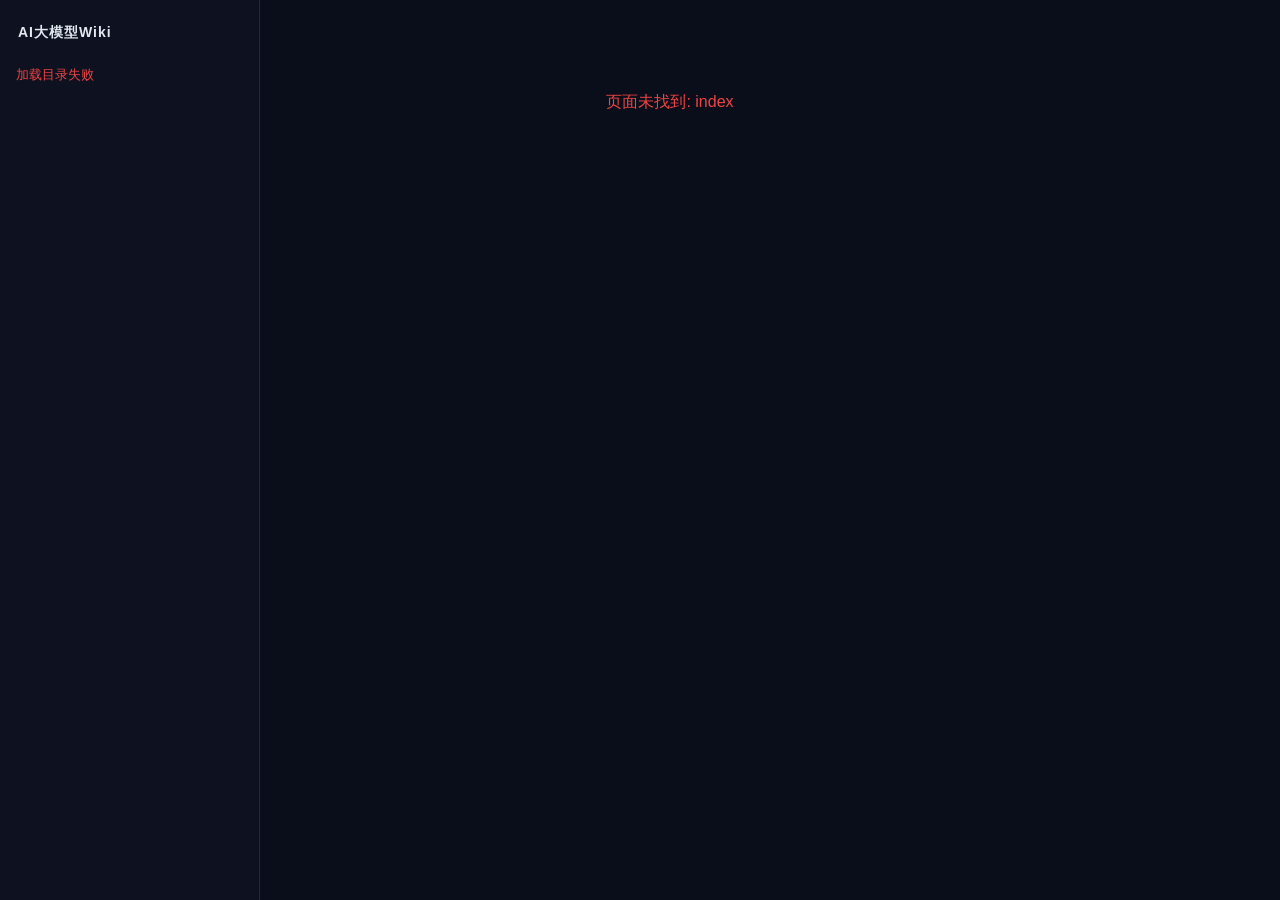
==== static/ai-llm-wiki.html @ 3ed28ee7 "custom: sidebar wiki nav + gallery + kb-search/ingest + marked.js local + csp lan ip + timestamp opa" ====
<!DOCTYPE html>
<html lang="zh-CN">
<head>
<meta charset="utf-8">
<meta name="viewport" content="width=device-width,initial-scale=1">
<title>AI大模型Wiki</title>
<style>
*{margin:0;padding:0;box-sizing:border-box}
body{font-family:-apple-system,'PingFang SC','Microsoft YaHei',sans-serif;background:#0a0e1a;color:#c8cdd8;display:flex;height:100vh;overflow:hidden}
#sidebar{width:260px;min-width:260px;background:#0d1120;border-right:1px solid #1e293b;overflow-y:auto;padding:16px 0;flex-shrink:0}
#sidebar h2{font-size:14px;font-weight:700;color:#e2e8f0;padding:8px 18px;margin:0;letter-spacing:1px}
#sidebar .section{margin-bottom:12px}
#sidebar .section-title{font-size:11px;font-weight:700;color:#64748b;text-transform:uppercase;letter-spacing:1.5px;padding:6px 18px;margin-top:8px}
#sidebar a{display:block;font-size:13px;color:#94a3b8;text-decoration:none;padding:5px 18px 5px 24px;border-left:2px solid transparent;transition:all .15s;white-space:nowrap;overflow:hidden;text-overflow:ellipsis}
#sidebar a:hover{color:#e2e8f0;background:#1a2035;border-left-color:#3b82f6}
#sidebar a.active{color:#60a5fa;background:#1a2440;border-left-color:#3b82f6;font-weight:600}
#main{flex:1;overflow-y:auto;padding:32px 40px;max-width:820px}
#main h1{font-size:1.5em;color:#e2e8f0;border-bottom:1px solid #1e293b;padding-bottom:10px;margin-bottom:16px}
#main h2{font-size:1.2em;color:#e2e8f0;margin-top:28px;margin-bottom:10px}
#main h3{font-size:1.05em;color:#94a3b8;margin-top:20px;margin-bottom:8px}
#main p{line-height:1.8;margin-bottom:12px;font-size:15px}
#main a{color:#60a5fa;text-decoration:none}
#main table{border-collapse:collapse;width:100%;margin:16px 0;font-size:14px}
#main th,#main td{border:1px solid #334155;padding:8px 12px;text-align:left}
#main th{background:#1e293b;color:#e2e8f0;font-weight:600}
#main tr:nth-child(even) td{background:#0f1525}
#main code{background:#1e293b;padding:2px 6px;border-radius:4px;font-size:.9em}
#main pre{background:#1e293b;padding:16px;border-radius:6px;overflow-x:auto;font-size:13px;line-height:1.5}
#main blockquote{border-left:3px solid #3b82f6;padding:8px 16px;color:#94a3b8;margin:16px 0;background:#0f1525}
#main .frontmatter{background:#0f1525;border-radius:8px;padding:16px;margin-bottom:20px;font-size:13px}
#main .frontmatter .tag{display:inline-block;background:#1e293b;color:#60a5fa;padding:2px 8px;border-radius:4px;margin:2px 4px 2px 0;font-size:11px}
.wiki-link{color:#60a5fa;cursor:pointer;text-decoration:underline;text-decoration-style:dotted}
.wiki-link:hover{color:#93c5fd}
#loading,#error{text-align:center;padding:60px;color:#64748b}
#error{color:#ef4444}
@media(max-width:700px){#sidebar{display:none}#main{padding:20px}}
</style>
</head>
<body>
<div id="sidebar">
<h2 id="wikiTitle">AI大模型Wiki</h2>
<div id="toc"><div id="loading">加载目录...</div></div>
</div>
<div id="main"><div id="loading">选择左侧页面开始浏览</div></div>

<script src="marked.min.js"></script>
<script>
var WIKI_BASE='http://192.168.40.5:8791';
var WIKI_NAME='AI大模型Wiki';
var currentPage='';
var pageCache={};
var tocLoaded=false;

marked.setOptions({breaks:true,gfm:true});

function decodeHTMLEntities(text) {
  var el = document.createElement('textarea');
  el.innerHTML = text;
  return el.value;
}

function processWikilinks(html) {
  return html.replace(/\[\[([^\]|]+?)(?:\|([^\]]+?))?\]\]/g, function(m, target, label) {
    var display = (label || target).trim();
    var t = target.trim();
    return '<span class="wiki-link" onclick="loadPage(\'' + t.replace(/'/g, "\\'") + '\')">' + display + '</span>';
  });
}

function loadTOC() {
  if (tocLoaded) return;
  fetch(WIKI_BASE+'/index.md').then(function(r){return r.text()}).then(function(md){
    var lines=md.split('\n');
    var toc=document.getElementById('toc');
    toc.innerHTML='';
    var currentSection=null;
    var hasContent=false;
    lines.forEach(function(line){
      if (line.match(/^## (.+)/)) {
        var title=line.replace(/^## /,'');
        var div=document.createElement('div');
        div.className='section';
        div.innerHTML='<div class="section-title">'+title+'</div>';
        toc.appendChild(div);
        currentSection=div;
      } else if (line.match(/^- \[\[(.+)\]\]/)) {
        var m=line.match(/^- \[\[([^\]]+)\]\]/);
        if (m && currentSection) {
          var a=document.createElement('a');
          a.href='javascript:void(0)';
          a.textContent=m[1];
          a.onclick=function(p){return function(){loadPage(p)}}(m[1]);
          currentSection.appendChild(a);
          hasContent=true;
        }
      } else if (line.match(/^- \[\[(.+?)\]\] — (.+)/)) {
        var m=line.match(/^- \[\[([^\]]+?)\]\] — (.+)/);
        if (m && currentSection) {
          var a=document.createElement('a');
          a.href='javascript:void(0)';
          a.textContent=m[1];
          a.title=m[2];
          a.onclick=function(p){return function(){loadPage(p)}}(m[1]);
          currentSection.appendChild(a);
          hasContent=true;
        }
      }
    });
    if (!hasContent) toc.innerHTML='<div style="padding:16px;color:#64748b;font-size:13px">暂无页面</div>';
    tocLoaded=true;
  }).catch(function(e){
    document.getElementById('toc').innerHTML='<div style="padding:16px;color:#ef4444;font-size:13px">加载目录失败</div>';
  });
}

function loadPage(pageName) {
  if (currentPage===pageName) return;
  currentPage=pageName;
  var main=document.getElementById('main');
  main.innerHTML='<div id="loading">加载中...</div>';

  var dirs=['concepts/','entities/','comparisons/','queries/',''];
  function tryFetch(idx) {
    if (idx>=dirs.length) {
      main.innerHTML='<div id="error">页面未找到: '+pageName+'</div>';
      return;
    }
    var url=WIKI_BASE+'/'+dirs[idx]+pageName+'.md';
    fetch(url).then(function(r){if(!r.ok)throw Error('404');return r.text()}).then(function(md){
      var title=pageName;var frontmatter='';
      if (md.startsWith('---')) {
        var end=md.indexOf('---',3);
        if (end!==-1) {
          frontmatter=md.substring(3,end).trim();
          md=md.substring(end+3).trim();
          // Parse title
          var titleMatch=frontmatter.match(/^title:\s*(.+)$/m);
          if (titleMatch) title=titleMatch[1].replace(/['"]/g,'');
          // Parse tags
          var tagsMatch=frontmatter.match(/^tags:\s*(.+)$/m);
          if (tagsMatch) {
            var tags=tagsMatch[1].replace(/[\[\]'"]/g,'').split(/[,\s]+/).filter(Boolean).slice(0,6);
            frontmatter='<div class="frontmatter">'+tags.map(function(t){return '<span class="tag">#'+t+'</span>'}).join(' ')+'</div>';
          } else frontmatter='';
        }
      }
      var html=marked.parse(md);
      html=processWikilinks(html);
      document.title=title+' - '+WIKI_NAME;
      main.innerHTML=frontmatter+'<h1>'+title+'</h1>'+html;

      // Highlight active nav
      var links=document.querySelectorAll('#sidebar a');
      links.forEach(function(a){a.classList.remove('active')});
      links.forEach(function(a){if(a.textContent.trim()===pageName)a.classList.add('active')});

      // Scroll to top
      main.scrollTop=0;

      // Cache
      pageCache[pageName]={title:title,html:main.innerHTML};

      // Store last page
      try{localStorage.setItem('wiki-last-page-8791',pageName)}catch(e){}
    }).catch(function(){tryFetch(idx+1)});
  }
  tryFetch(0);
}

// Init
loadTOC();

// Load last page or index
var lastPage=null;
try{lastPage=localStorage.getItem('wiki-last-page-8791')}catch(e){}
if (lastPage) loadPage(lastPage);
  else loadPage('index');
</script>
</body>
</html>
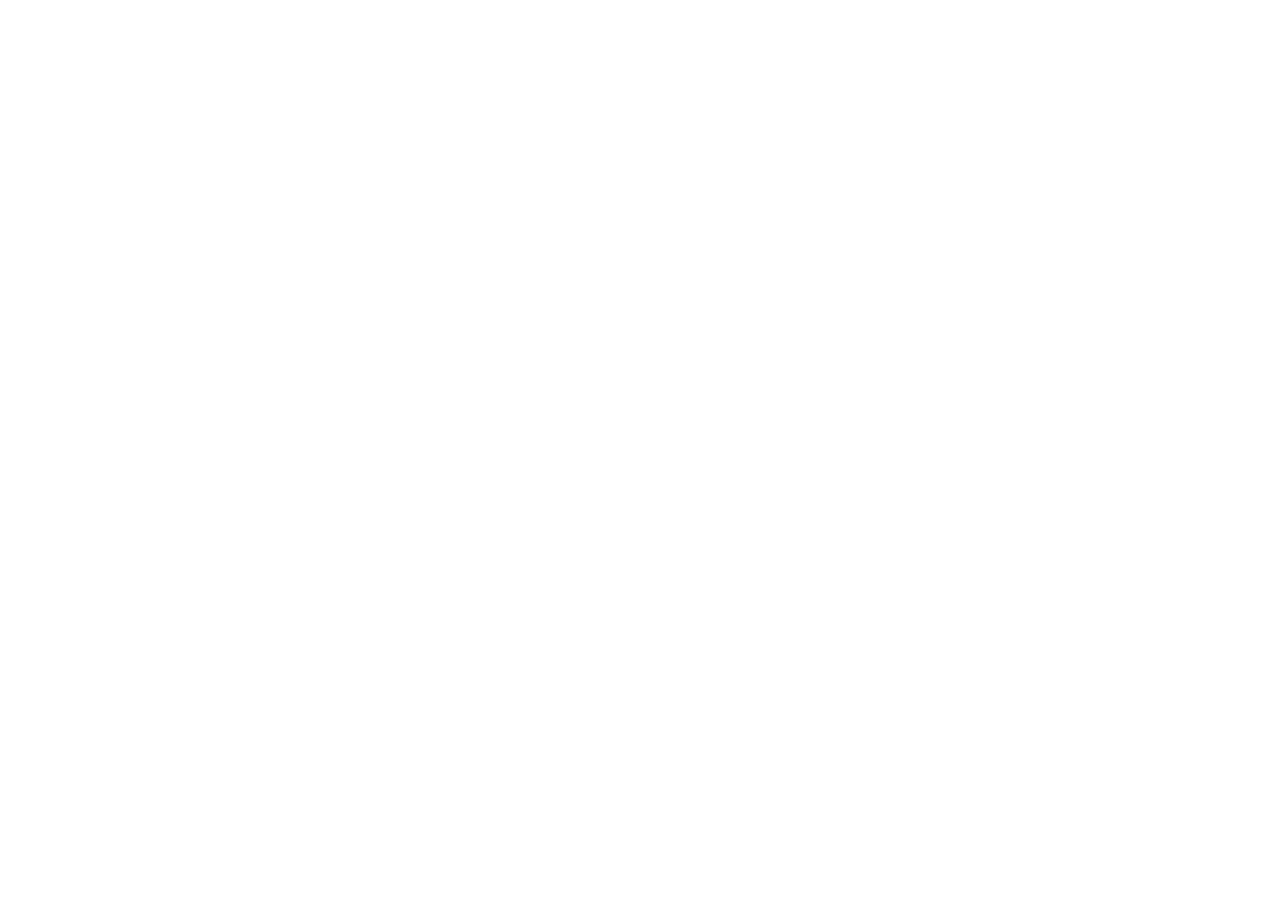
==== commit 2459ea72: "merge: sync upstream + restore customizations 2026-06-25" ====
--- a/static/ai-llm-wiki.html
+++ b/static/ai-llm-wiki.html
@@ -1,180 +1 @@
-<!DOCTYPE html>
-<html lang="zh-CN">
-<head>
-<meta charset="utf-8">
-<meta name="viewport" content="width=device-width,initial-scale=1">
-<title>AI大模型Wiki</title>
-<style>
-*{margin:0;padding:0;box-sizing:border-box}
-body{font-family:-apple-system,'PingFang SC','Microsoft YaHei',sans-serif;background:#0a0e1a;color:#c8cdd8;display:flex;height:100vh;overflow:hidden}
-#sidebar{width:260px;min-width:260px;background:#0d1120;border-right:1px solid #1e293b;overflow-y:auto;padding:16px 0;flex-shrink:0}
-#sidebar h2{font-size:14px;font-weight:700;color:#e2e8f0;padding:8px 18px;margin:0;letter-spacing:1px}
-#sidebar .section{margin-bottom:12px}
-#sidebar .section-title{font-size:11px;font-weight:700;color:#64748b;text-transform:uppercase;letter-spacing:1.5px;padding:6px 18px;margin-top:8px}
-#sidebar a{display:block;font-size:13px;color:#94a3b8;text-decoration:none;padding:5px 18px 5px 24px;border-left:2px solid transparent;transition:all .15s;white-space:nowrap;overflow:hidden;text-overflow:ellipsis}
-#sidebar a:hover{color:#e2e8f0;background:#1a2035;border-left-color:#3b82f6}
-#sidebar a.active{color:#60a5fa;background:#1a2440;border-left-color:#3b82f6;font-weight:600}
-#main{flex:1;overflow-y:auto;padding:32px 40px;max-width:820px}
-#main h1{font-size:1.5em;color:#e2e8f0;border-bottom:1px solid #1e293b;padding-bottom:10px;margin-bottom:16px}
-#main h2{font-size:1.2em;color:#e2e8f0;margin-top:28px;margin-bottom:10px}
-#main h3{font-size:1.05em;color:#94a3b8;margin-top:20px;margin-bottom:8px}
-#main p{line-height:1.8;margin-bottom:12px;font-size:15px}
-#main a{color:#60a5fa;text-decoration:none}
-#main table{border-collapse:collapse;width:100%;margin:16px 0;font-size:14px}
-#main th,#main td{border:1px solid #334155;padding:8px 12px;text-align:left}
-#main th{background:#1e293b;color:#e2e8f0;font-weight:600}
-#main tr:nth-child(even) td{background:#0f1525}
-#main code{background:#1e293b;padding:2px 6px;border-radius:4px;font-size:.9em}
-#main pre{background:#1e293b;padding:16px;border-radius:6px;overflow-x:auto;font-size:13px;line-height:1.5}
-#main blockquote{border-left:3px solid #3b82f6;padding:8px 16px;color:#94a3b8;margin:16px 0;background:#0f1525}
-#main .frontmatter{background:#0f1525;border-radius:8px;padding:16px;margin-bottom:20px;font-size:13px}
-#main .frontmatter .tag{display:inline-block;background:#1e293b;color:#60a5fa;padding:2px 8px;border-radius:4px;margin:2px 4px 2px 0;font-size:11px}
-.wiki-link{color:#60a5fa;cursor:pointer;text-decoration:underline;text-decoration-style:dotted}
-.wiki-link:hover{color:#93c5fd}
-#loading,#error{text-align:center;padding:60px;color:#64748b}
-#error{color:#ef4444}
-@media(max-width:700px){#sidebar{display:none}#main{padding:20px}}
-</style>
-</head>
-<body>
-<div id="sidebar">
-<h2 id="wikiTitle">AI大模型Wiki</h2>
-<div id="toc"><div id="loading">加载目录...</div></div>
-</div>
-<div id="main"><div id="loading">选择左侧页面开始浏览</div></div>
-
-<script src="marked.min.js"></script>
-<script>
-var WIKI_BASE='http://192.168.40.5:8791';
-var WIKI_NAME='AI大模型Wiki';
-var currentPage='';
-var pageCache={};
-var tocLoaded=false;
-
-marked.setOptions({breaks:true,gfm:true});
-
-function decodeHTMLEntities(text) {
-  var el = document.createElement('textarea');
-  el.innerHTML = text;
-  return el.value;
-}
-
-function processWikilinks(html) {
-  return html.replace(/\[\[([^\]|]+?)(?:\|([^\]]+?))?\]\]/g, function(m, target, label) {
-    var display = (label || target).trim();
-    var t = target.trim();
-    return '<span class="wiki-link" onclick="loadPage(\'' + t.replace(/'/g, "\\'") + '\')">' + display + '</span>';
-  });
-}
-
-function loadTOC() {
-  if (tocLoaded) return;
-  fetch(WIKI_BASE+'/index.md').then(function(r){return r.text()}).then(function(md){
-    var lines=md.split('\n');
-    var toc=document.getElementById('toc');
-    toc.innerHTML='';
-    var currentSection=null;
-    var hasContent=false;
-    lines.forEach(function(line){
-      if (line.match(/^## (.+)/)) {
-        var title=line.replace(/^## /,'');
-        var div=document.createElement('div');
-        div.className='section';
-        div.innerHTML='<div class="section-title">'+title+'</div>';
-        toc.appendChild(div);
-        currentSection=div;
-      } else if (line.match(/^- \[\[(.+)\]\]/)) {
-        var m=line.match(/^- \[\[([^\]]+)\]\]/);
-        if (m && currentSection) {
-          var a=document.createElement('a');
-          a.href='javascript:void(0)';
-          a.textContent=m[1];
-          a.onclick=function(p){return function(){loadPage(p)}}(m[1]);
-          currentSection.appendChild(a);
-          hasContent=true;
-        }
-      } else if (line.match(/^- \[\[(.+?)\]\] — (.+)/)) {
-        var m=line.match(/^- \[\[([^\]]+?)\]\] — (.+)/);
-        if (m && currentSection) {
-          var a=document.createElement('a');
-          a.href='javascript:void(0)';
-          a.textContent=m[1];
-          a.title=m[2];
-          a.onclick=function(p){return function(){loadPage(p)}}(m[1]);
-          currentSection.appendChild(a);
-          hasContent=true;
-        }
-      }
-    });
-    if (!hasContent) toc.innerHTML='<div style="padding:16px;color:#64748b;font-size:13px">暂无页面</div>';
-    tocLoaded=true;
-  }).catch(function(e){
-    document.getElementById('toc').innerHTML='<div style="padding:16px;color:#ef4444;font-size:13px">加载目录失败</div>';
-  });
-}
-
-function loadPage(pageName) {
-  if (currentPage===pageName) return;
-  currentPage=pageName;
-  var main=document.getElementById('main');
-  main.innerHTML='<div id="loading">加载中...</div>';
-
-  var dirs=['concepts/','entities/','comparisons/','queries/',''];
-  function tryFetch(idx) {
-    if (idx>=dirs.length) {
-      main.innerHTML='<div id="error">页面未找到: '+pageName+'</div>';
-      return;
-    }
-    var url=WIKI_BASE+'/'+dirs[idx]+pageName+'.md';
-    fetch(url).then(function(r){if(!r.ok)throw Error('404');return r.text()}).then(function(md){
-      var title=pageName;var frontmatter='';
-      if (md.startsWith('---')) {
-        var end=md.indexOf('---',3);
-        if (end!==-1) {
-          frontmatter=md.substring(3,end).trim();
-          md=md.substring(end+3).trim();
-          // Parse title
-          var titleMatch=frontmatter.match(/^title:\s*(.+)$/m);
-          if (titleMatch) title=titleMatch[1].replace(/['"]/g,'');
-          // Parse tags
-          var tagsMatch=frontmatter.match(/^tags:\s*(.+)$/m);
-          if (tagsMatch) {
-            var tags=tagsMatch[1].replace(/[\[\]'"]/g,'').split(/[,\s]+/).filter(Boolean).slice(0,6);
-            frontmatter='<div class="frontmatter">'+tags.map(function(t){return '<span class="tag">#'+t+'</span>'}).join(' ')+'</div>';
-          } else frontmatter='';
-        }
-      }
-      var html=marked.parse(md);
-      html=processWikilinks(html);
-      document.title=title+' - '+WIKI_NAME;
-      main.innerHTML=frontmatter+'<h1>'+title+'</h1>'+html;
-
-      // Highlight active nav
-      var links=document.querySelectorAll('#sidebar a');
-      links.forEach(function(a){a.classList.remove('active')});
-      links.forEach(function(a){if(a.textContent.trim()===pageName)a.classList.add('active')});
-
-      // Scroll to top
-      main.scrollTop=0;
-
-      // Cache
-      pageCache[pageName]={title:title,html:main.innerHTML};
-
-      // Store last page
-      try{localStorage.setItem('wiki-last-page-8791',pageName)}catch(e){}
-    }).catch(function(){tryFetch(idx+1)});
-  }
-  tryFetch(0);
-}
-
-// Init
-loadTOC();
-
-// Load last page or index
-var lastPage=null;
-try{lastPage=localStorage.getItem('wiki-last-page-8791')}catch(e){}
-if (lastPage) loadPage(lastPage);
-  else loadPage('index');
-</script>
-</body>
-</html>
+<!DOCTYPE html><html><head><meta charset="utf-8"><style>*{margin:0;padding:0}iframe{width:100%;height:100vh;border:none}</style></head><body><iframe src="http://192.168.40.5:8791/"></iframe></body></html>
